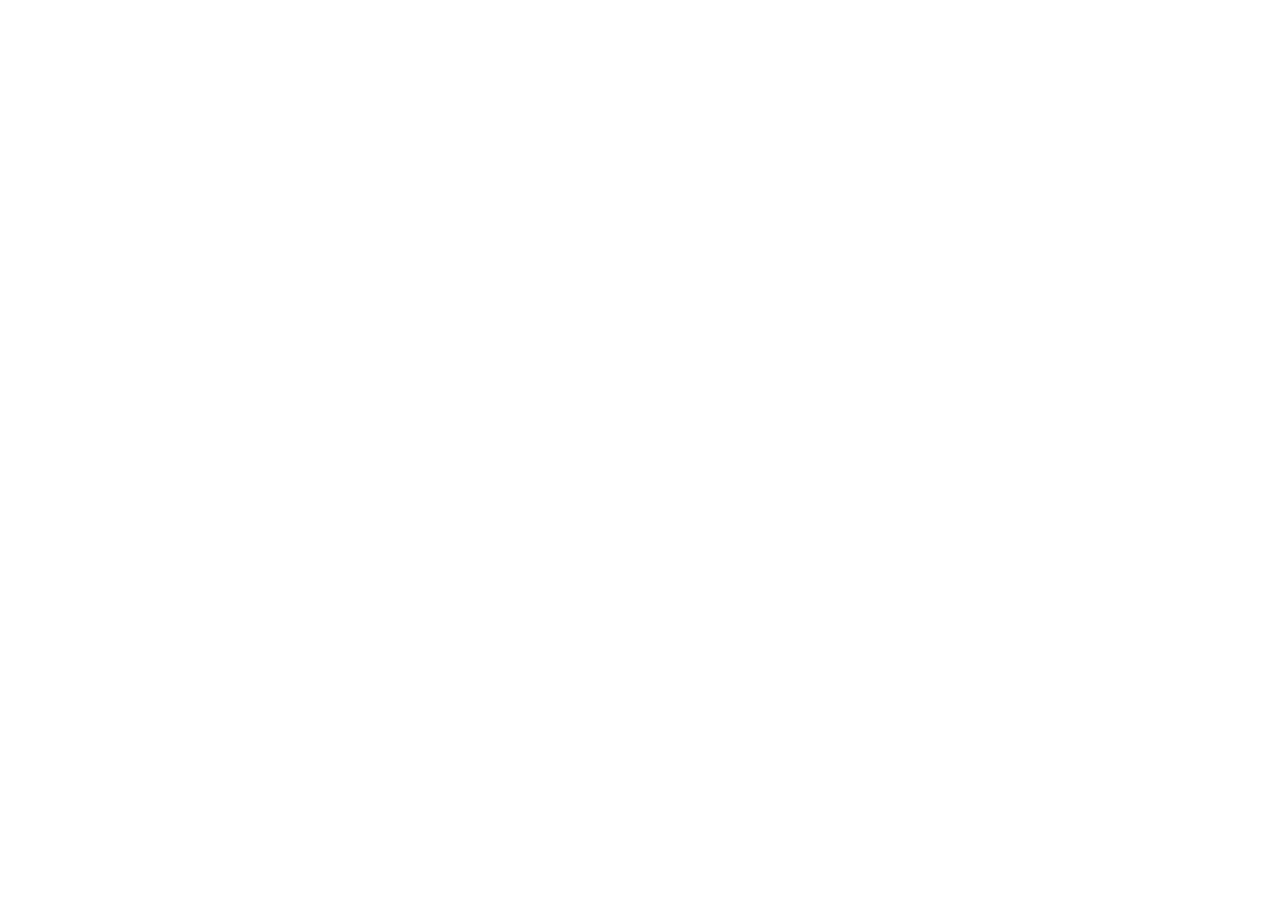
==== index.html @ 326c304a "Add files via upload" ====
<!DOCTYPE html>
<html lang="en">
<head>
    <meta charset="UTF-8">
    <meta name="viewport" content="width=device-width, initial-scale=1.0">
    <title>Document</title>
</head>
<body>
    <script>
        console.log(document); //root node

        console.log(document.documentElement); //struktur root node

        console.log(document.body.childNodes); //child node dalam <body> bagi dokumen asas html

        console.log(document.querySelector('div#output')); //paparan console bagi elemen div#output
        //elemen div#output tidak wujud dalam dokumen asas html, menyebabkan nilai null dipaparkan
    </script>
</body>
</html>
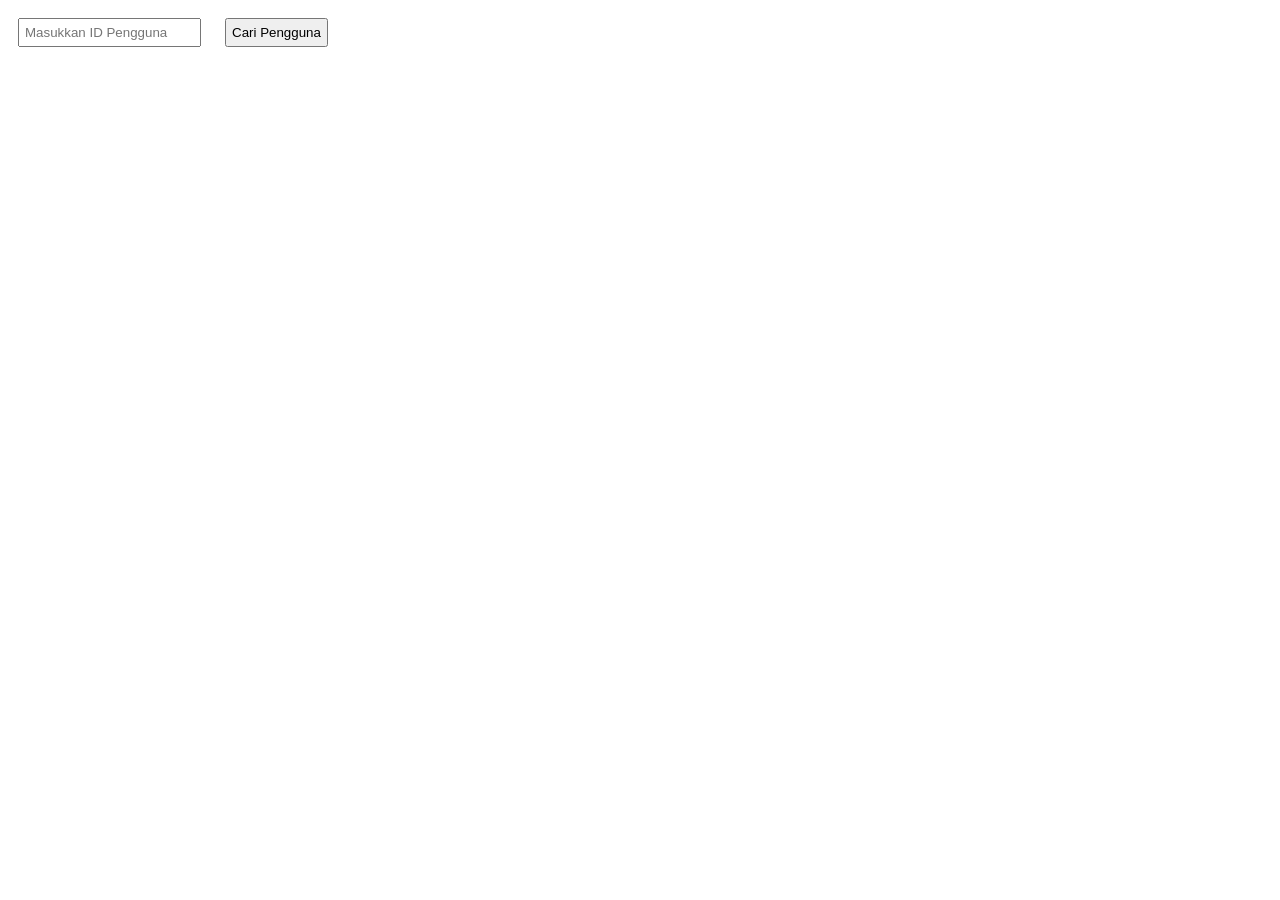
==== commit 0fd26e0f: "Enhance HTML structure with user input and API call" ====
--- a/index.html
+++ b/index.html
@@ -4,17 +4,86 @@
     <meta charset="UTF-8">
     <meta name="viewport" content="width=device-width, initial-scale=1.0">
     <title>Document</title>
+    <style>
+        input, button {
+            margin: 10px;
+            padding: 5px;
+        }
+
+        #output {
+            margin-top: 20px;
+            padding: 15px;
+            background: 1px solid #f4f4f4;
+            border-radius: 5px;
+        }
+    </style>
 </head>
 <body>
+    
+    <!-- input (untuk user ID) -->
+    <input type="text" id="userId" placeholder="Masukkan ID Pengguna">
+    <!-- butang (untuk panggil API) -->
+    <button onclick="getUser()">Cari Pengguna</button>
+    <!-- Bahagian paparan data pengguna (div) -->
+    <div id="output"></div>
+
     <script>
-        console.log(document); //root node
+        //root node
+        console.log(document);
 
-        console.log(document.documentElement); //struktur root node
+        //struktur root node
+        console.log(document.documentElement); 
 
-        console.log(document.body.childNodes); //child node dalam <body> bagi dokumen asas html
+        //child node dalam <body> bagi dokumen asas html
+        console.log(document.body.childNodes); 
 
-        console.log(document.querySelector('div#output')); //paparan console bagi elemen div#output
-        //elemen div#output tidak wujud dalam dokumen asas html, menyebabkan nilai null dipaparkan
+        //paparan console bagi elemen div#output
+        console.log(document.querySelector('div#output')); 
+    
+        //paparan console bagi elemen input#userId
+        console.log(document.querySelector('#userId')); 
+
+        // paparan console bagi Child Element dalam <body>
+        console.log(document.querySelector('body').children);
+
+        console.log(document.querySelector('#userId'));
+        console.log(document.querySelector('div#output'));
+            
+        // BOLEH TRY DEKAT CONSOLE SITE //
+        1// let button = document.querySelector('button');
+        2// console.log(button.parentElement);
+        3// console.log(button.nextElementSibling);
+        4// console.log(button.previousElementSibling);
+        
+        5// document.querySelectorAll('*').forEach(el => 
+         // console.log(el.tagName)); 
+
+        6// let all = document.querySelectorAll('*');
+         // let tags = [...new Set([...all].map el =>
+         //     el.tagName)];
+         // document.body.innerHTML +=
+         //     '<pre>${tags.join('\n>')}</pre>';
+        
+        function getUser() {
+            const id = document.getElementById('userId').value;
+            fetch(`https://jsonplaceholder.typicode.com/users/${id}`)   //fetch() - fungsi standard dalam javascript ES6
+                .then(response => response.json())  //.json() - Digunakan untuk tukar API response kepada objek JavaScript
+                .then (data => {    //then() - Digunakan untuk proses janji (promise)
+                    const output = `
+                        <p><strong>Nama : </strong> ${data.name}</p>
+                        <p><strong>Email : </strong> ${data.email}</p>
+                        <p><strong>Alamat : </strong> ${data.address.street}, ${data.address.city}</p>
+                    `;
+                    document.getElementById('output').innerHTML = output;
+                })
+                .catch(error => {
+                    document.getElementById('output').innerHTML = `<p>Pengguna tidak dijumpai.</p>`;
+                    console.error('Error:', error);
+                });
+        }
+        
+    
+    
     </script>
 </body>
-</html>+</html>
